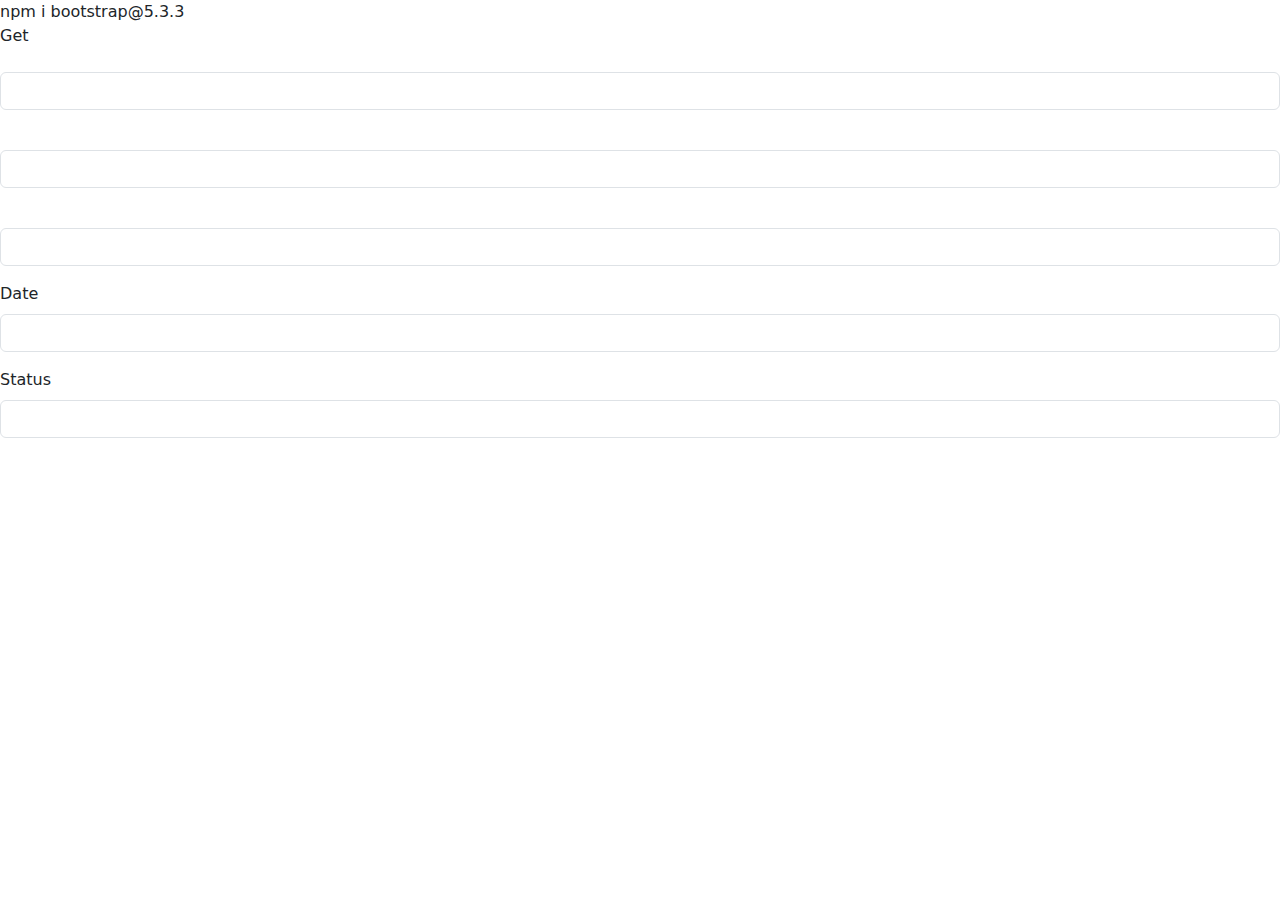
==== index.html @ ec61e0d0 "first commit" ====
<!DOCTYPE html>
<html lang="en">
<head>
    <meta charset="UTF-8">
    <meta name="viewport" content="width=device-width, initial-scale=1.0">
    <title>Document</title>
    <link rel="stylesheet" href="style.css">
    npm i bootstrap@5.3.3
    <link href="https://cdn.jsdelivr.net/npm/bootstrap@5.3.3/dist/css/bootstrap.min.css" rel="stylesheet" integrity="sha384-QWTKZyjpPEjISv5WaRU9OFeRpok6YctnYmDr5pNlyT2bRjXh0JMhjY6hW+ALEwIH" crossorigin="anonymous">
</head>
<body>
    <main>
        <section id="list">Get</section>
        <section id="form">
            <div class="mb-3">
                <label for="" class="form-label"></label>
                <input type="" class="form-control" id="">
            </div>
            <div class="mb-3">
                <label for="description" class="form-label"></label>
                <input type="" class="form-control" id="">
            </div>
            <div class="mb-3">
                <label for="" class="form-label"></label>
                <input type="" class="form-control" id="">
            </div>

        </section><div class="mb-3">
                <label for="" class="form-label">Date</label>
                <input type="" class="form-control" id="">
            </div><div class="mb-3">
                <label for="" class="form-label">Status</label>
                <input type="" class="form-control" id="">
            </div>

    </main>
</body>
</html>
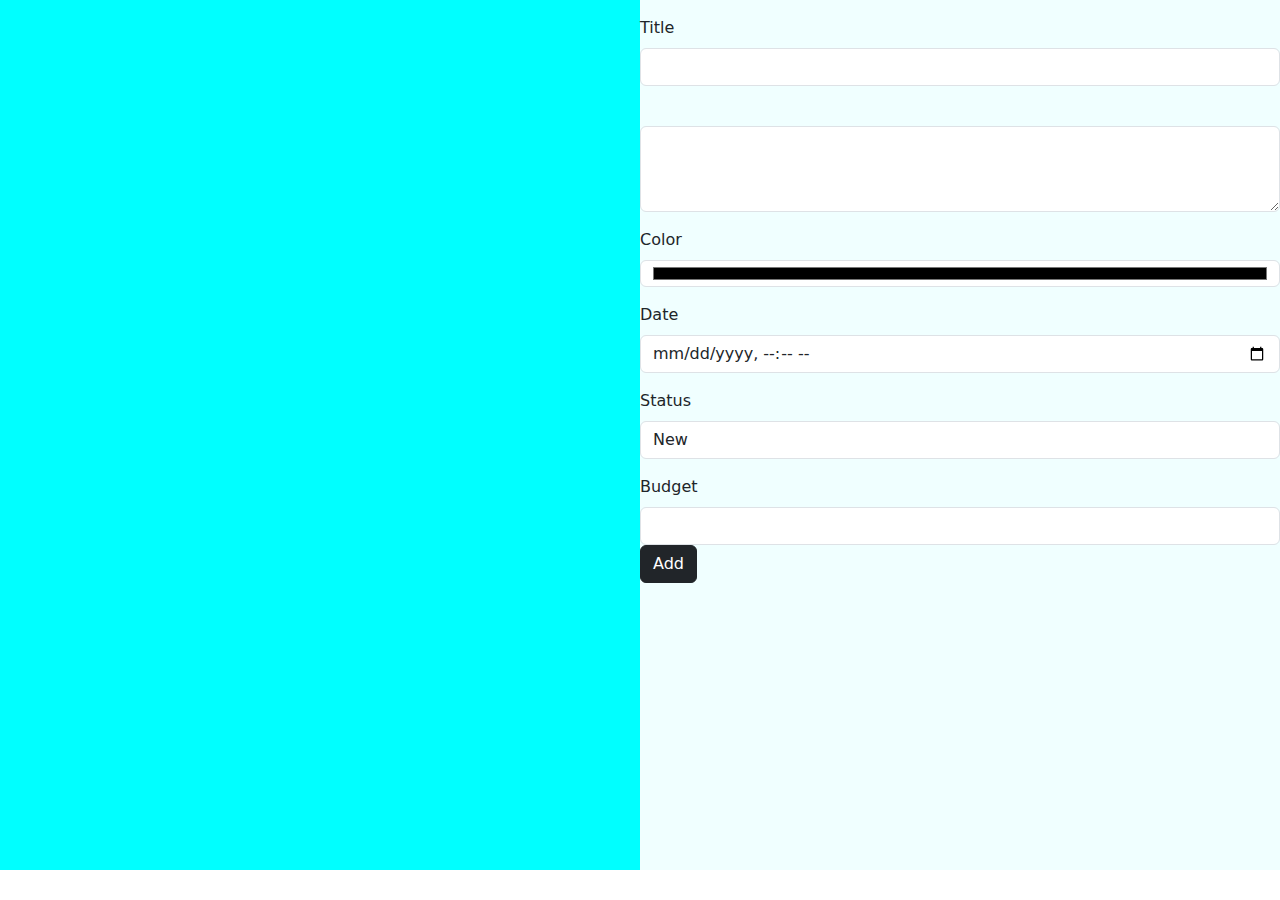
==== commit 5268313d: "update" ====
--- a/index.html
+++ b/index.html
@@ -4,35 +4,62 @@
     <meta charset="UTF-8">
     <meta name="viewport" content="width=device-width, initial-scale=1.0">
     <title>Document</title>
-    <link rel="stylesheet" href="style.css">
-    npm i bootstrap@5.3.3
+    <link rel="stylesheet" href="./style/app.css">
+    
     <link href="https://cdn.jsdelivr.net/npm/bootstrap@5.3.3/dist/css/bootstrap.min.css" rel="stylesheet" integrity="sha384-QWTKZyjpPEjISv5WaRU9OFeRpok6YctnYmDr5pNlyT2bRjXh0JMhjY6hW+ALEwIH" crossorigin="anonymous">
 </head>
 <body>
     <main>
-        <section id="list">Get</section>
+        <section id="list">
+
+            
+            <div class="pendingTask">
+                <!--task should be rendered here-->
+            </div>
+        </section>
         <section id="form">
-            <div class="mb-3">
-                <label for="" class="form-label"></label>
-                <input type="" class="form-control" id="">
+            <div class="mt-3">
+                <label class="form-label">Title</label>
+                <input type="text" class="form-control" id="txtTitle">
             </div>
-            <div class="mb-3">
-                <label for="description" class="form-label"></label>
-                <input type="" class="form-control" id="">
-            </div>
-            <div class="mb-3">
-                <label for="" class="form-label"></label>
-                <input type="" class="form-control" id="">
+            
+            <div class="mt-3">
+                <label for="" class="form-label"Description></label>
+                <textarea rows="3" type="" class="form-control" id="txtDescription"></textarea>
             </div>
 
-        </section><div class="mb-3">
-                <label for="" class="form-label">Date</label>
-                <input type="" class="form-control" id="">
-            </div><div class="mb-3">
-                <label for="" class="form-label">Status</label>
-                <input type="" class="form-control" id="">
+            <div class="mt-3">
+                <label class="form-label">Color</label>
+                <input type="color" class="form-control" id="selColor">
+            </div>
+            <div class="mt-3">
+                <label class="form-label">Date</label>
+                <input type="datetime-local" class="form-control" id="selDate">
             </div>
 
+            <div class="mt-3">
+                <label class="form-label">Status</label>
+                    <select class="form-control" id="selStatus">
+                        <option>New</option>
+                        <option>In progress</option>
+                        <option>Completed</option>
+                        <option>Canceled</option>
+                    </select>
+            </div>
+            <div class="mt-3">
+                <label class="form-label">Budget</label>
+                <input type="number" class="form-control" id="numBudget">
+            </div>
+            <div>
+                <button class="btn btn-dark" id="btnSave">Add</button>
+            </div>
+            <!--Create input for description color startdate, status-->
+        </section>
+
     </main>
+    
+    <script src="https://code.jquery.com/jquery-3.7.1.js" integrity="sha256-eKhayi8LEQwp4NKxN+CfCh+3qOVUtJn3QNZ0TciWLP4=" crossorigin="anonymous"></script>
+    <script src="./script/task.js"></script>
+    <script src="./script/app.js"></script>
 </body>
 </html>--- a/style/app.css
+++ b/style/app.css
@@ -0,0 +1,29 @@
+main{
+    display:flex;
+    height: calc(100vh - 30px);
+}
+#list{
+    background-color: aqua;
+    flex: 6;
+    
+}
+#form{
+    background-color: azure;
+    flex: 6;
+}
+.task{
+    margin: 10px 20 px;
+    padding: 10px;
+    display: flex;
+    border:1px solid #333;
+}
+.task.info{
+    flex: 3;
+}
+.task.status{
+    flex: 1;
+}
+
+.task.dateBudget{
+    flex: 1;
+}
